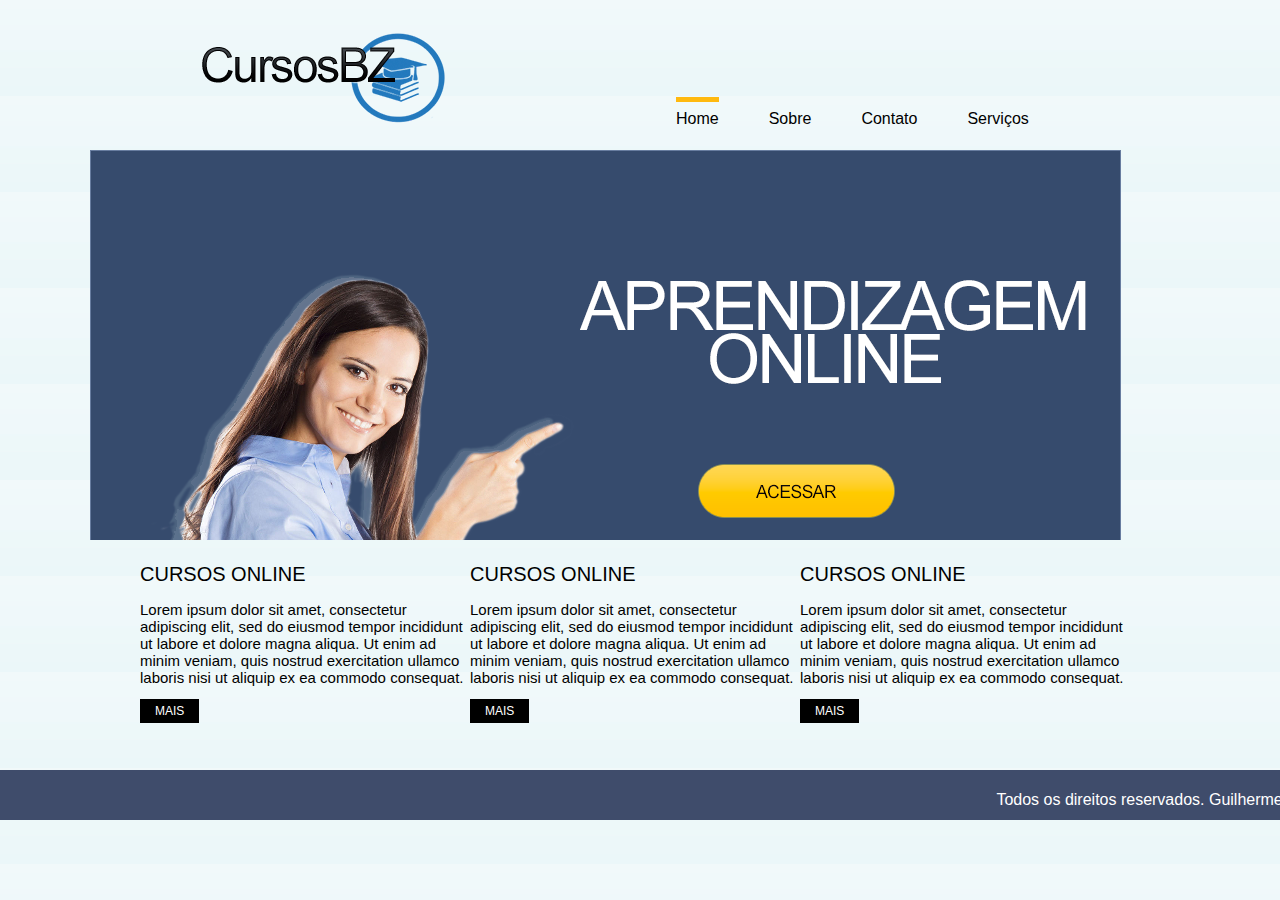
==== index.html @ f193446d "Add files via upload" ====
<!DOCTYPE html>
<html>
	<head>
		<title>Cervejaria Bagozzi</title>
        <link rel="stylesheet" type="text/css" href="css/Style.css"/>
        
	</head>
	<body>
        
		<div id="header">
            <h1><img src="img/logo.png"></h1>
            
            <ul id="nav">
                <li><a href="#" class="ativa">Home</a></li>
                <li><a href="#">Sobre</a></li>
                <li><a href="#">Contato</a></li>
                <li><a href="#">Serviços</a></li>
                                    
            </ul>
                    
        </div>
        
        
        <div id="Banner">            
            <a href="#"><img src="img/botao.png"></a>    

        
        </div> 
        
        <div id="section">
            
                    
            <div class="article">
                <h1>Cursos online</h1>
                <p>Lorem ipsum dolor sit amet, consectetur adipiscing elit, sed do eiusmod tempor incididunt ut labore et dolore magna aliqua. Ut enim ad minim veniam, quis nostrud exercitation ullamco laboris nisi ut aliquip ex ea commodo consequat.</p>
                <a href="#">MAIS</a>            
            </div>            
            
            <div class="article">
                <h1>Cursos online</h1>
                <p>Lorem ipsum dolor sit amet, consectetur adipiscing elit, sed do eiusmod tempor incididunt ut labore et dolore magna aliqua. Ut enim ad minim veniam, quis nostrud exercitation ullamco laboris nisi ut aliquip ex ea commodo consequat.</p>
                <a href="#">MAIS</a>            
            </div>
                        
            <div class="article">
                <h1>Cursos online</h1>
                <p>Lorem ipsum dolor sit amet, consectetur adipiscing elit, sed do eiusmod tempor incididunt ut labore et dolore magna aliqua. Ut enim ad minim veniam, quis nostrud exercitation ullamco laboris nisi ut aliquip ex ea commodo consequat.</p>
                <a href="#">MAIS</a>            
            </div>
            
            <div style="clear:both;"></div>
                    
        </div>
        
        <div id="footer">
            
            <p> Todos os direitos reservados. Guilherme Simões. </p>
        
        
        
        
        
        </div>
          
        
	</body>
</html>
---- css/Style.css ----
body {
    background: url('../img/images/Layout_03.png') repeat;
    font-family: Arial;
    margin: 0px;
}

div#header{
    width: 1000px;
    height: 10px;
    margin: 20px auto;
    display:block;
}

div#header h1{
    margin-top:0px;
    margin-left:60px;
    float: left;
}

ul#nav{
    list-style: none;
    padding-left: 200px;
    float: left;
    margin-left: 10px;
    margin-top: 90px;
    
}
ul#nav li{
    float: left;
    margin-right: 50px;
}

ul#nav a{
    text-decoration:none;
    color: black;
    padding-top: 8px;
   
}

ul#nav a:hover{
    border-top: 5px solid #FFD700;
    
}

ul#nav a.ativa{
    border-top: 5px solid #FFB90F; 
}


div#Banner{
    
    width: 1100px;
    height: 390px;
    margin: 120px auto;
    background: url("../img/Banner.png") no-repeat;
    position: relative;
}

div#Banner a{
    position: absolute;
    top: 300px;
    left: 600px;
    
    
}


div#banner a img{
    border: none;
        
}

div#section{
    width: 1000px;
    height: 200px;
    margin: -110px auto 20px auto;
    
    
}

div.article{
    width: 330px;
    float: left; 
    margin: 0px; 10px;
    
}


div.article h1{
    font-size: 20px;
    font-weight: normal;
    text-transform: uppercase;
    
}

div.article p{
    font-size: 15px;
    color: black;
    
    
}


div.article a{
    background-color: black;
    color:white;
    font-size: 12px;
    text-decoration: none;
    padding: 5px 15px;
    
}


div#footer{
    background: #3f4c6b;
    width: 1340px;
    height: 40px;
    margin: 0 auto;
    padding: 5px;
    
}

div#footer p{
    text-align: right;
    color: white;
    
}
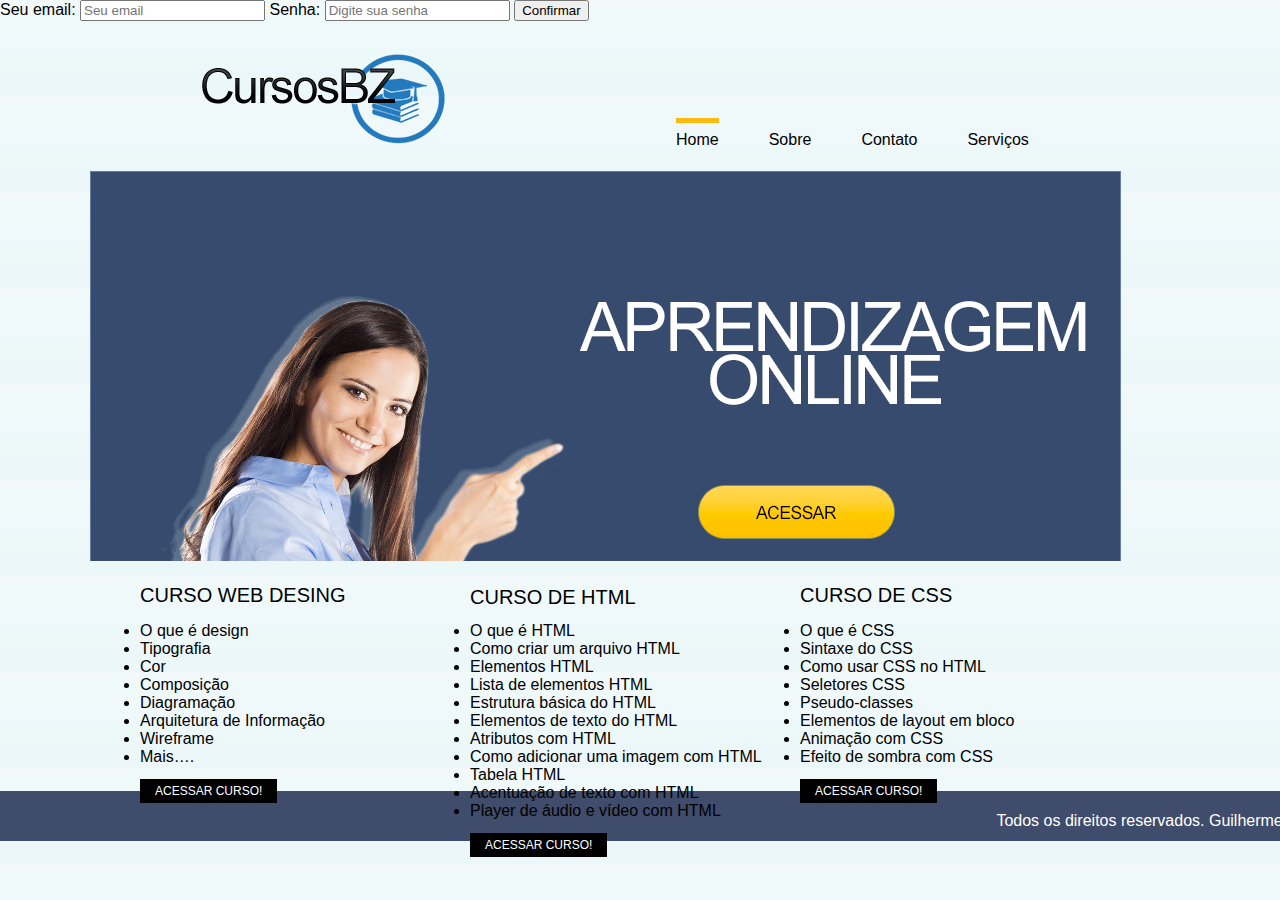
==== commit 4157a740: "Add files via upload" ====
--- a/index.html
+++ b/index.html
@@ -1,20 +1,36 @@
 <!DOCTYPE html>
 <html>
 	<head>
-		<title>Cervejaria Bagozzi</title>
+		<title>Cursos - BGZ</title>
         <link rel="stylesheet" type="text/css" href="css/Style.css"/>
         
 	</head>
 	<body>
+        <div class="register">
+    <form method="post" id="register" action="">
+        
+        <label>Seu email:</label>
+        <input type="email" name="email" id="name" placeholder="Seu email">
+        
+        <label>Senha:</label>
+        <input type="password" name="pass" id="name" placeholder="Digite sua senha">
+        
+        <input type="submit" value="Confirmar" id="sub">
+        
+              
+    </form>    
+    </div>
+        
+        
         
 		<div id="header">
             <h1><img src="img/logo.png"></h1>
             
             <ul id="nav">
-                <li><a href="#" class="ativa">Home</a></li>
+                <li><a href="index.html" class="ativa">Home</a></li>
                 <li><a href="#">Sobre</a></li>
                 <li><a href="#">Contato</a></li>
-                <li><a href="#">Serviços</a></li>
+                <li><a href="servicos.html" title="Tudo sobre os cursos, ficam aqui!">Serviços</a></li>
                                     
             </ul>
                     
@@ -22,7 +38,7 @@
         
         
         <div id="Banner">            
-            <a href="#"><img src="img/botao.png"></a>    
+            <a href="servicos.html"><img src="img/botao.png"></a>    
 
         
         </div> 
@@ -31,21 +47,48 @@
             
                     
             <div class="article">
-                <h1>Cursos online</h1>
-                <p>Lorem ipsum dolor sit amet, consectetur adipiscing elit, sed do eiusmod tempor incididunt ut labore et dolore magna aliqua. Ut enim ad minim veniam, quis nostrud exercitation ullamco laboris nisi ut aliquip ex ea commodo consequat.</p>
-                <a href="#">MAIS</a>            
+                <h1>CURSO WEB DESING</h1>
+                <p><li>O que é design</li>
+                    <li>Tipografia</li>
+                    <li>Cor</li>
+                    <li>Composição</li>
+                    <li>Diagramação</li>
+                    <li>Arquitetura de Informação</li>
+                    <li>Wireframe</li>
+                    <li>Mais….</li></p>
+                <a href="#">ACESSAR CURSO!</a>
+                
             </div>            
             
             <div class="article">
-                <h1>Cursos online</h1>
-                <p>Lorem ipsum dolor sit amet, consectetur adipiscing elit, sed do eiusmod tempor incididunt ut labore et dolore magna aliqua. Ut enim ad minim veniam, quis nostrud exercitation ullamco laboris nisi ut aliquip ex ea commodo consequat.</p>
-                <a href="#">MAIS</a>            
+                <P><h1>Curso de HTML</h1>
+                <li>O que é HTML</li>
+                <li>Como criar um arquivo HTML</li>
+                <li>Elementos HTML</li>
+                <li>Lista de elementos HTML</li>
+                <li>Estrutura básica do HTML</li>
+                <li>Elementos de texto do HTML</li>
+                <li>Atributos com HTML</li>
+                <li>Como adicionar uma imagem com HTML</li>
+                <li>Tabela HTML</li>
+                <li>Acentuação de texto com HTML</li>
+                <li>Player de áudio e vídeo com HTML</li></P>                            
+                
+                <a href="#">ACESSAR CURSO!</a>            
             </div>
                         
             <div class="article">
-                <h1>Cursos online</h1>
-                <p>Lorem ipsum dolor sit amet, consectetur adipiscing elit, sed do eiusmod tempor incididunt ut labore et dolore magna aliqua. Ut enim ad minim veniam, quis nostrud exercitation ullamco laboris nisi ut aliquip ex ea commodo consequat.</p>
-                <a href="#">MAIS</a>            
+                <h1>Curso de CSS</h1>
+                <p><li>O que é CSS</li>
+                <li>Sintaxe do CSS</li>
+                <li>Como usar CSS no HTML</li>
+                <li>Seletores CSS</li>
+                <li>Pseudo-classes</li>
+                <li>Elementos de layout em bloco</li>
+                <li>Animação com CSS</li>
+                <li>Efeito de sombra com CSS</li></p>
+        
+                <a href="#">ACESSAR CURSO!</a>            
             </div>
             
             <div style="clear:both;"></div>
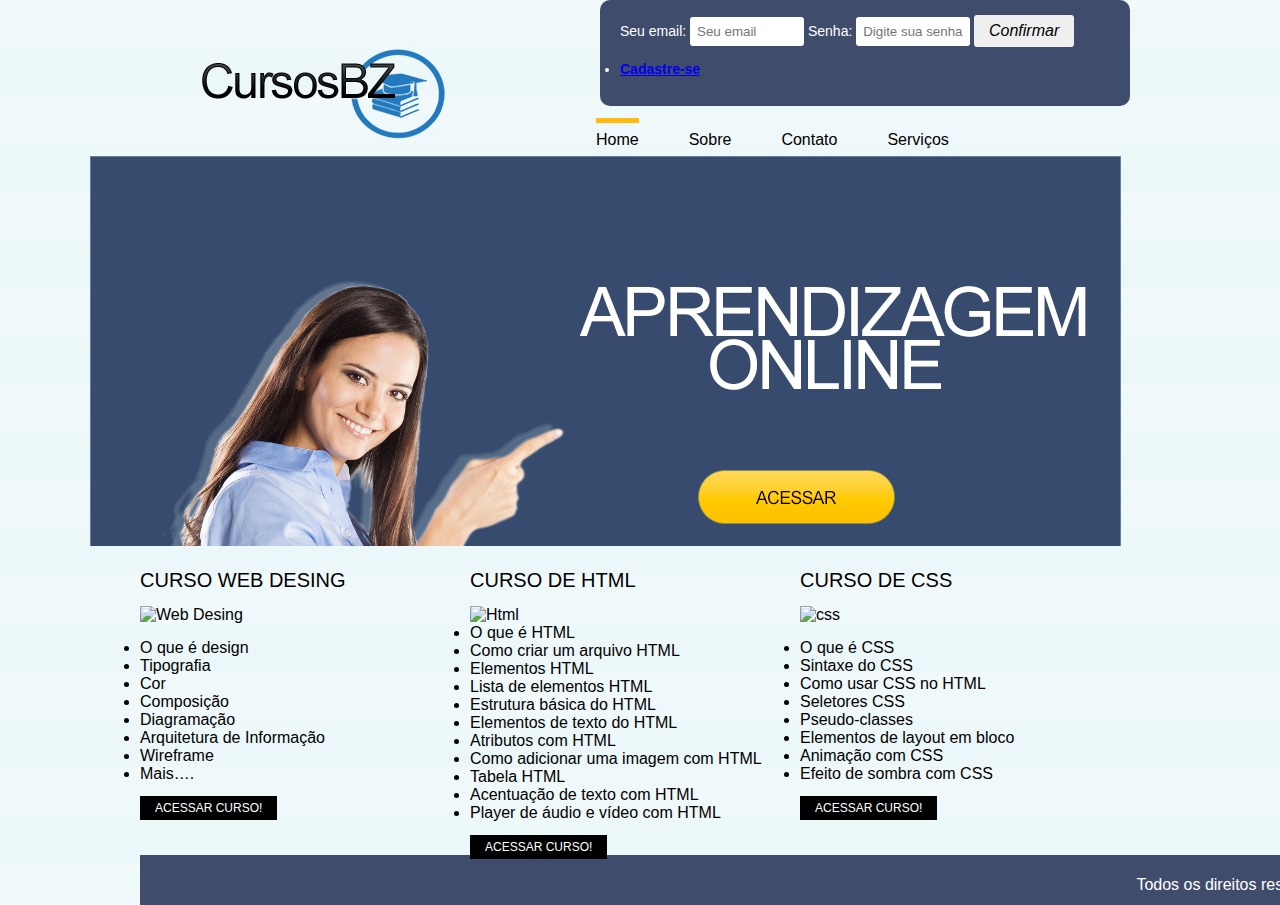
==== commit ba3e6e91: "Update index.html" ====
--- a/index.html
+++ b/index.html
@@ -10,26 +10,28 @@
     <form method="post" id="register" action="">
         
         <label>Seu email:</label>
-        <input type="email" name="email" id="name" placeholder="Seu email">
+        <input type="email" name="email" id="name" placeholder="Seu email"required="required">
         
         <label>Senha:</label>
-        <input type="password" name="pass" id="name" placeholder="Digite sua senha">
+        <input type="password" name="pass" id="name" placeholder="Digite sua senha"required="required">
         
         <input type="submit" value="Confirmar" id="sub">
+        
+        <b><p><li><a href="login.html">Cadastre-se</a></li></p></b>
         
               
     </form>    
     </div>
         
-        
+            
         
 		<div id="header">
             <h1><img src="img/logo.png"></h1>
             
             <ul id="nav">
                 <li><a href="index.html" class="ativa">Home</a></li>
-                <li><a href="#">Sobre</a></li>
-                <li><a href="#">Contato</a></li>
+                <li><a href="sobre.html">Sobre</a></li>
+                <li><a href="contato.html">Contato</a></li>
                 <li><a href="servicos.html" title="Tudo sobre os cursos, ficam aqui!">Serviços</a></li>
                                     
             </ul>
@@ -47,7 +49,11 @@
             
                     
             <div class="article">
+                <div class="container">
                 <h1>CURSO WEB DESING</h1>
+            <img src="img/webdesingicon.png" class="img-webdesing" alt="Web Desing" width="134" height="136"> 
+                </div>
+                
                 <p><li>O que é design</li>
                     <li>Tipografia</li>
                     <li>Cor</li>
@@ -56,12 +62,14 @@
                     <li>Arquitetura de Informação</li>
                     <li>Wireframe</li>
                     <li>Mais….</li></p>
-                <a href="#">ACESSAR CURSO!</a>
+                <a href="login.html">ACESSAR CURSO!</a>
                 
             </div>            
             
             <div class="article">
-                <P><h1>Curso de HTML</h1>
+            <div class="container">
+                <h1>Curso de HTML</h1>
+            <img src="img/htmlicon.png" class="img-html" alt="Html" width="134" height="136"></div>    
                 <li>O que é HTML</li>
                 <li>Como criar um arquivo HTML</li>
                 <li>Elementos HTML</li>
@@ -74,11 +82,13 @@
                 <li>Acentuação de texto com HTML</li>
                 <li>Player de áudio e vídeo com HTML</li></P>                            
                 
-                <a href="#">ACESSAR CURSO!</a>            
+                <a href="login.html">ACESSAR CURSO!</a>            
             </div>
                         
             <div class="article">
+                <div class="container">
                 <h1>Curso de CSS</h1>
+            <img src="img/cssicon.png" class="img-css" alt="css" width="134" height="136"></div>
                 <p><li>O que é CSS</li>
                 <li>Sintaxe do CSS</li>
                 <li>Como usar CSS no HTML</li>
@@ -88,12 +98,12 @@
                 <li>Animação com CSS</li>
                 <li>Efeito de sombra com CSS</li></p>
         
-                <a href="#">ACESSAR CURSO!</a>            
+                <a href="login.html">ACESSAR CURSO!</a>            
             </div>
             
             <div style="clear:both;"></div>
-                    
-        </div>
+    
+        
         
         <div id="footer">
             
@@ -107,4 +117,4 @@
           
         
 	</body>
-</html>+</html>
--- a/css/Style.css
+++ b/css/Style.css
@@ -7,22 +7,22 @@
 div#header{
     width: 1000px;
     height: 10px;
-    margin: 20px auto;
+    margin: -40px auto;
     display:block;
 }
 
 div#header h1{
-    margin-top:0px;
+    margin-top:-30px;
     margin-left:60px;
     float: left;
 }
 
 ul#nav{
     list-style: none;
-    padding-left: 200px;
+    padding-left: 120px;
     float: left;
     margin-left: 10px;
-    margin-top: 90px;
+    margin-top: 65px;
     
 }
 ul#nav li{
@@ -72,7 +72,7 @@
 
 div#section{
     width: 1000px;
-    height: 200px;
+    height: 320px;
     margin: -110px auto 20px auto;
     
     
@@ -124,4 +124,87 @@
     text-align: right;
     color: white;
     
+}
+
+footer {
+	text-align: center;
+	font-size: 0.7em;
+	border-top: 1px dotted #E8DFAC;
+	padding-top: 1em;
+	margin: 1em;
+	clear: both;
+}
+
+footer a,
+footer a:visited {
+	color: #636363;
+}
+
+footer a:hover,
+footer a:focus {
+	color: green;
+}
+
+
+section#home-text {
+	float: left;
+	width: 900px;
+	padding: 60px;
+    margin: 0px 0px 25px 200px;
+	font-size: 1.0em;
+	background: white;
+	box-shadow: 0 1px 10px rgba(0,0,0,0.3);
+	-webkit-box-shadow: 0 1px 10px rgba(0,0,0,0.3);
+	-moz-box-shadow: 0 1px 10px rgba(0,0,0,0.3);
+	-o-box-shadow: 0 1px 10px rgba(0,0,0,0.3);
+	border-bottom: 1px solid white;
+}
+
+section#home-text h1 {
+	font-weight: bold;
+	margin-bottom: 1.8em;
+}
+
+section#home-text p,
+section#page-text p {
+	line-height: 1.4em;
+	margin: 0.8em 0 0;
+	text-align: justify;
+}
+
+
+.register{
+    background: #3f4c6b;
+    width: 500px;
+    margin: 0px 0px 0px 600px;
+    color: white;
+    font-size: 14px;
+    padding: 15px;
+    border-radius: 10px;
+}
+#register{
+    
+    margin-left: 5px;
+    
+}
+#name{
+    width: 100px;
+    border: none;
+    border-radius: 3px;
+    outline: 0;
+    padding: 7px;
+    
+}
+
+#sub{
+    width: 100px;
+    padding: 7px;
+    font-size: 16px;
+    font-family: sans-serif;
+    font-style: italic;
+    font-weight: 10;
+    border: none;
+    border-radius: 3px;
+    outline: 0;
+    
 }